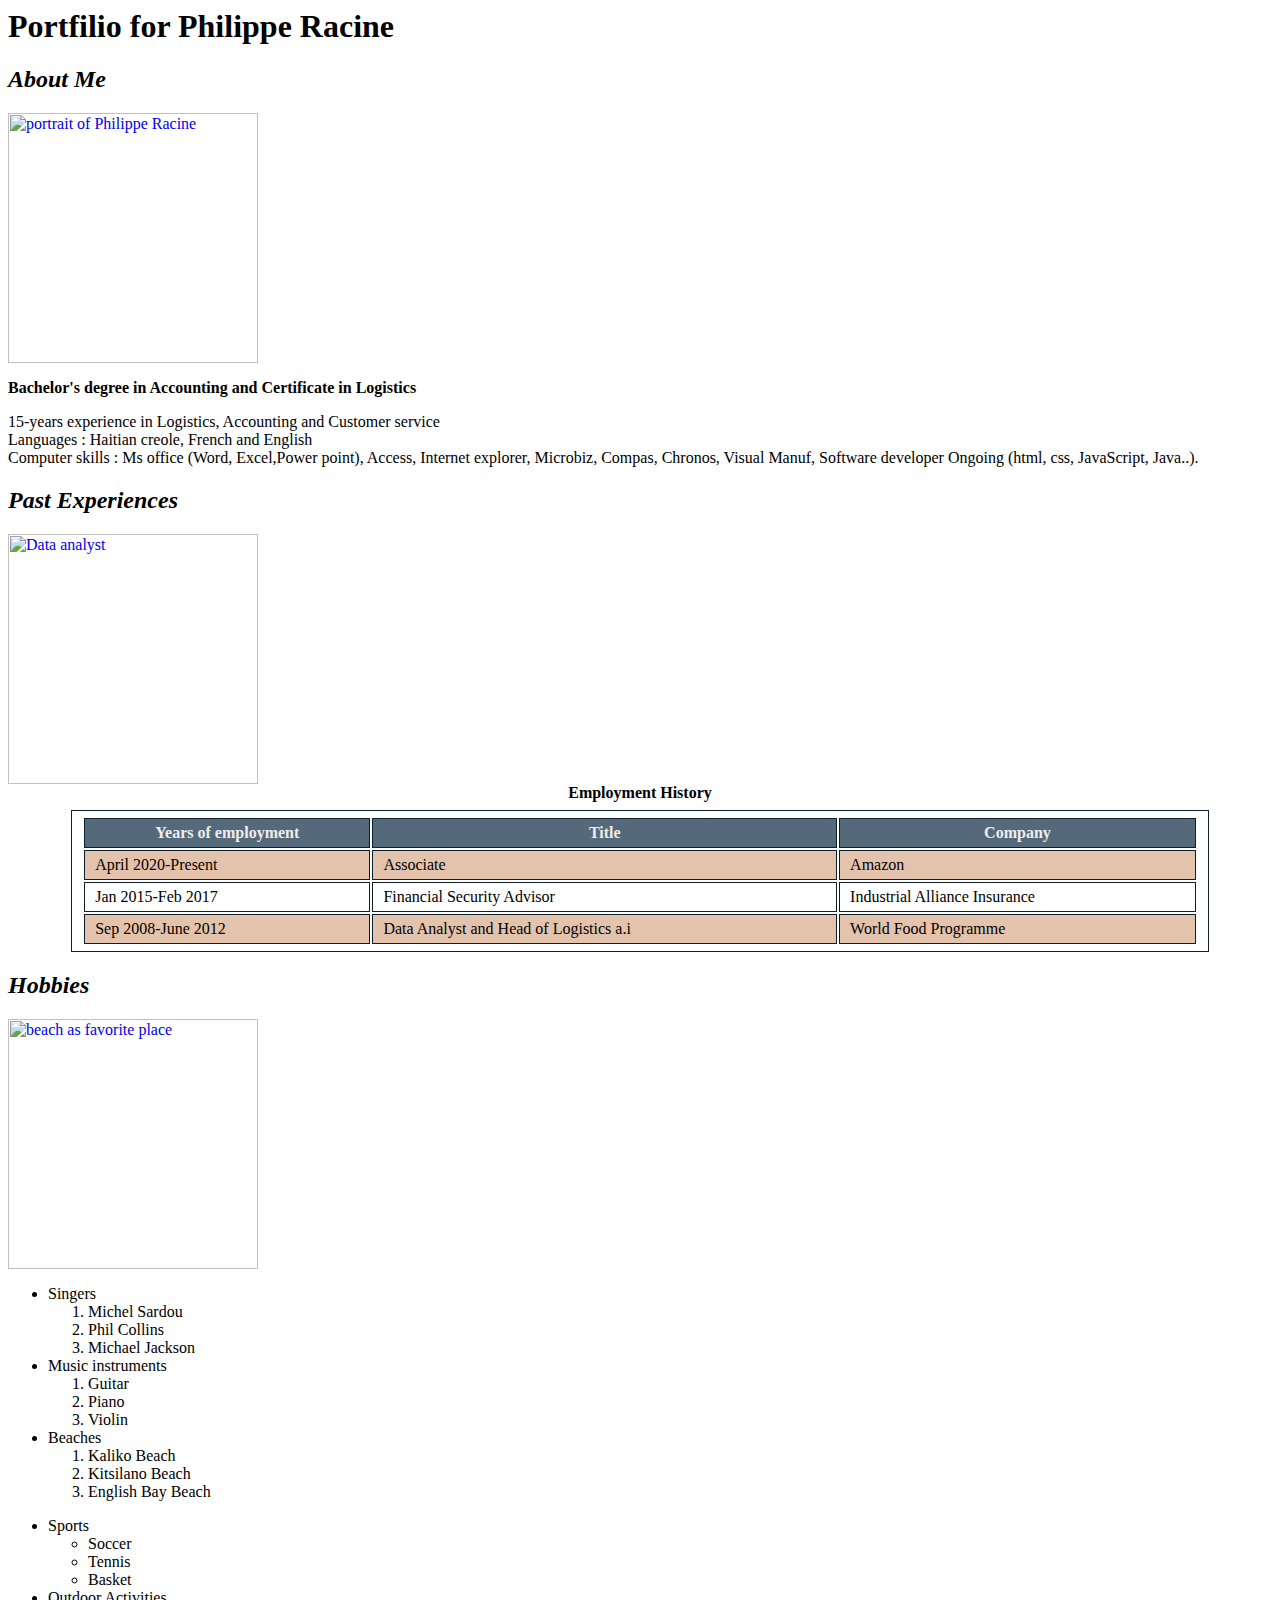
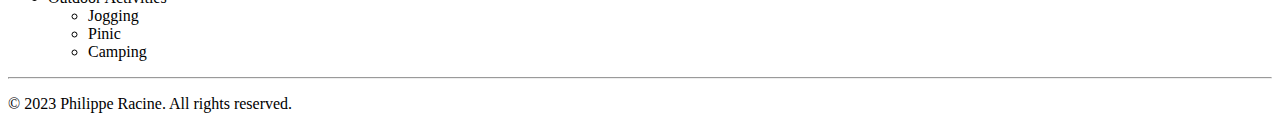
==== index.html @ be7f7a25 "Add files via upload" ====
<!DDOCTYPE html>
<!--
Name					: Philippe Lewis Racine
Date created			: August 21,2021
Most recent revision	:
-->		
<html lang="en">
	<head>
		<title>Philippe Racine's Portfolio</title>
	
		<link href="Styles/Main.css" rel="stylesheet" type="text/css" />
		<style>
					
		caption{
			font-weight: bold;
			font-size: 1.2 em;
			margin-bottom: 8px;
		}
		table, th, td{
			border: 1px solid #0d1f2d;
			border-colapse:colapse;
			padding: 5px 10px;
		}
		table{
			width: 90%;
			margin: auto;
		}
		tr{
			height: 30px;
		}
		th{
			background-color: #546a7b;
			color: #f2eded;
		}
		tr:nth-child(odd){
			background-color: #e4c3ad;
		}
		
		</style>
		
	</head>
	<body>
		<main><!-- the main element contains all blocks in the page -->
			<header><!-- the header element contains only the main title at this point -->
				<h1>Portfilio for Philippe Racine</h1>
				
			</header>
			<!--
			<nav> the nav will contain navigation buttons or links 
			
				<p><a href="projects.html">projects</a></P>
				<p><a href="contact.html">contacts</a></p>
				<p><a href="testimonials.html">testimonials</a></p>
				<div class="clear-float"></div>
			
			</nav>
			-->
			<section><!-- the section element contains the three chuncks we are using to sell ourselves in this page -->
				<article class="border" id="about"><!-- This is the first chunk inside the section element -->
					<h2><em>About Me</em></h2>
											
					<a href="Lewis.jpg"><img src="images/Lewis.jpg" alt="portrait of Philippe Racine" width="250"/></a>
					<p><strong>Bachelor's degree in Accounting and Certificate in Logistics</strong></p>
					<p>15-years experience in Logistics, Accounting and Customer service <br/>
					   Languages : Haitian creole, French and English <br />
					   Computer skills : Ms office (Word, Excel,Power point), Access, Internet explorer, Microbiz, Compas, Chronos, Visual Manuf, Software developer Ongoing (html, css, JavaScript, Java..).
					</p>
					<div class="clear-float"></div>
				</article>
				<article id="experiences">
					<h2><em>Past Experiences</em></h2>
					<a href="Finance.jpg"><img src="images/Finance.jpg" alt="Data analyst" width="250" /></a>
				<div class="right-content">
				<table>
				<caption>Employment History</caption>
				<thead>
				<tr>
				<th>Years of employment</th>
				<th>Title</th>
				<th>Company</th>
				</tr>
				</thead>
				<tbody>
				<tr>
				<td>April 2020-Present</td>
				<td>Associate</td>
				<td>Amazon</td>
				</tr>
				<tr>
				<td>Jan 2015-Feb 2017</td>
				<td>Financial Security Advisor</td>
				<td>Industrial Alliance Insurance</td>
				</tr>
				<tr>
				<td>Sep 2008-June 2012</td>
				<td>Data Analyst and Head of Logistics a.i</td>
				<td>World Food Programme</td>
				</tr>
				</tbody>
				</table>
				</div>
				<div class="clear-float"></div>	
				</article>	
				<article id="hobbies">
					<h2><em>Hobbies</em></h2>
					<a href="beach.jpg"><img src="images/beach.jpg" alt="beach as favorite place" width="250" /></a>
				<div class="right-content">	
				<ul>
				<li>Singers</li>
				<ol>
				<li>Michel Sardou</li>
				<li>Phil Collins</li>
				<li>Michael Jackson</li>
				</ol>
				<li>Music instruments</li>
				<ol>
				<li>Guitar</li>
				<li>Piano</li>
				<li>Violin</li>
				</ol>
				<li>Beaches</li>
				<ol>
				<li>Kaliko Beach</li>
				<li>Kitsilano Beach</li>
				<li>English Bay Beach</li>
				</ol>
				</ul>
				<ul>
				<li>Sports</>
				<ul>
				<li>Soccer</li>
				<li>Tennis</li>
				<li>Basket</li>
				</ul>
				<li>Outdoor Activities</li>
				<ul>
				<li>Jogging</li>
				<li>Pinic</li>
				<li>Camping</li>
				</ul>
				</ul>
				</div>
				<div class="clear-float"></div>
				</article>
			</section>
			<footer><!-- The footer is the block at the bottom of the page -->
				<hr />
				<p>&copy; 2023 Philippe Racine. All rights reserved.</p>
			</footer>
		</main>
	</body>
</html>
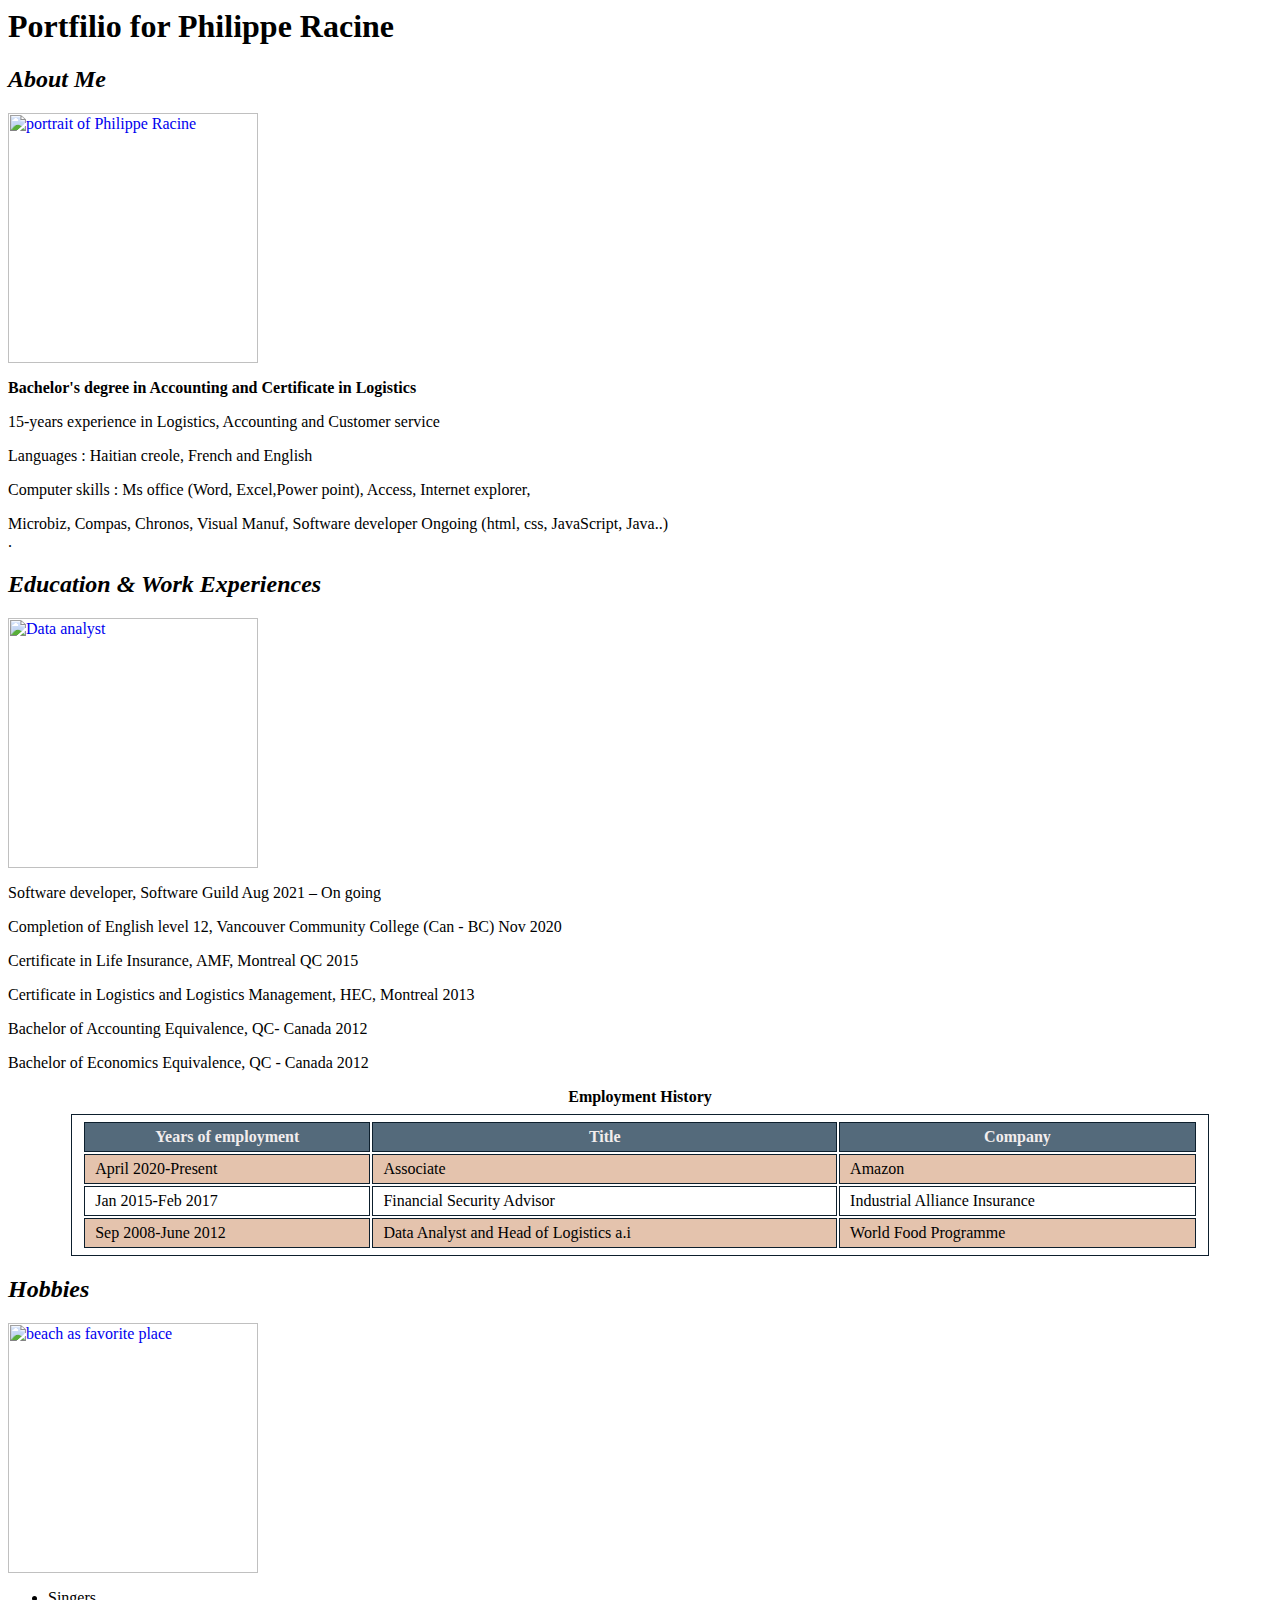
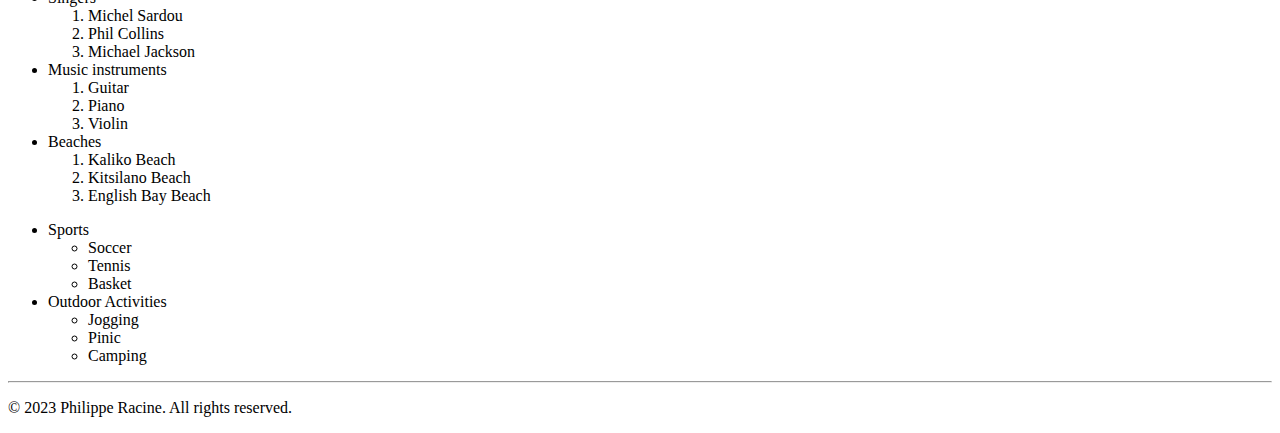
==== commit 152c96f2: "Add files via upload" ====
--- a/index.html
+++ b/index.html
@@ -59,18 +59,29 @@
 				<article class="border" id="about"><!-- This is the first chunk inside the section element -->
 					<h2><em>About Me</em></h2>
 											
-					<a href="Lewis.jpg"><img src="images/Lewis.jpg" alt="portrait of Philippe Racine" width="250"/></a>
+					<a href="Lew.jpg"><img src="images/Lew.jpg" alt="portrait of Philippe Racine" width="250"/></a>
 					<p><strong>Bachelor's degree in Accounting and Certificate in Logistics</strong></p>
 					<p>15-years experience in Logistics, Accounting and Customer service <br/>
-					   Languages : Haitian creole, French and English <br />
-					   Computer skills : Ms office (Word, Excel,Power point), Access, Internet explorer, Microbiz, Compas, Chronos, Visual Manuf, Software developer Ongoing (html, css, JavaScript, Java..).
+					<p>Languages : Haitian creole, French and English <br/>
+					<p>Computer skills : Ms office (Word, Excel,Power point), Access, Internet explorer,<br/>
+					<p>Microbiz, Compas, Chronos, Visual Manuf, Software developer Ongoing (html, css, JavaScript, Java..)<br/>.
 					</p>
 					<div class="clear-float"></div>
 				</article>
 				<article id="experiences">
-					<h2><em>Past Experiences</em></h2>
+					<h2><em> Education & Work Experiences</em></h2>
 					<a href="Finance.jpg"><img src="images/Finance.jpg" alt="Data analyst" width="250" /></a>
-				<div class="right-content">
+				<!--<div class="right-content"> -->
+				
+				<p>Software developer, Software Guild						 Aug 2021 – On going <br/>
+				<p>Completion of English level 12, Vancouver Community College (Can - BC)    Nov 2020<br/>
+				<p>Certificate in Life Insurance, AMF, Montreal QC 				     		    2015<br/>
+				<p>Certificate in Logistics and Logistics Management, HEC, Montreal 	      			     2013<br/>
+				<p>Bachelor of Accounting Equivalence, QC- Canada			   			     2012<br/>
+				<p>Bachelor of Economics Equivalence, QC - Canada			       		 	      2012
+				</p>
+				<div class="clear-float"></div>
+				
 				<table>
 				<caption>Employment History</caption>
 				<thead>
